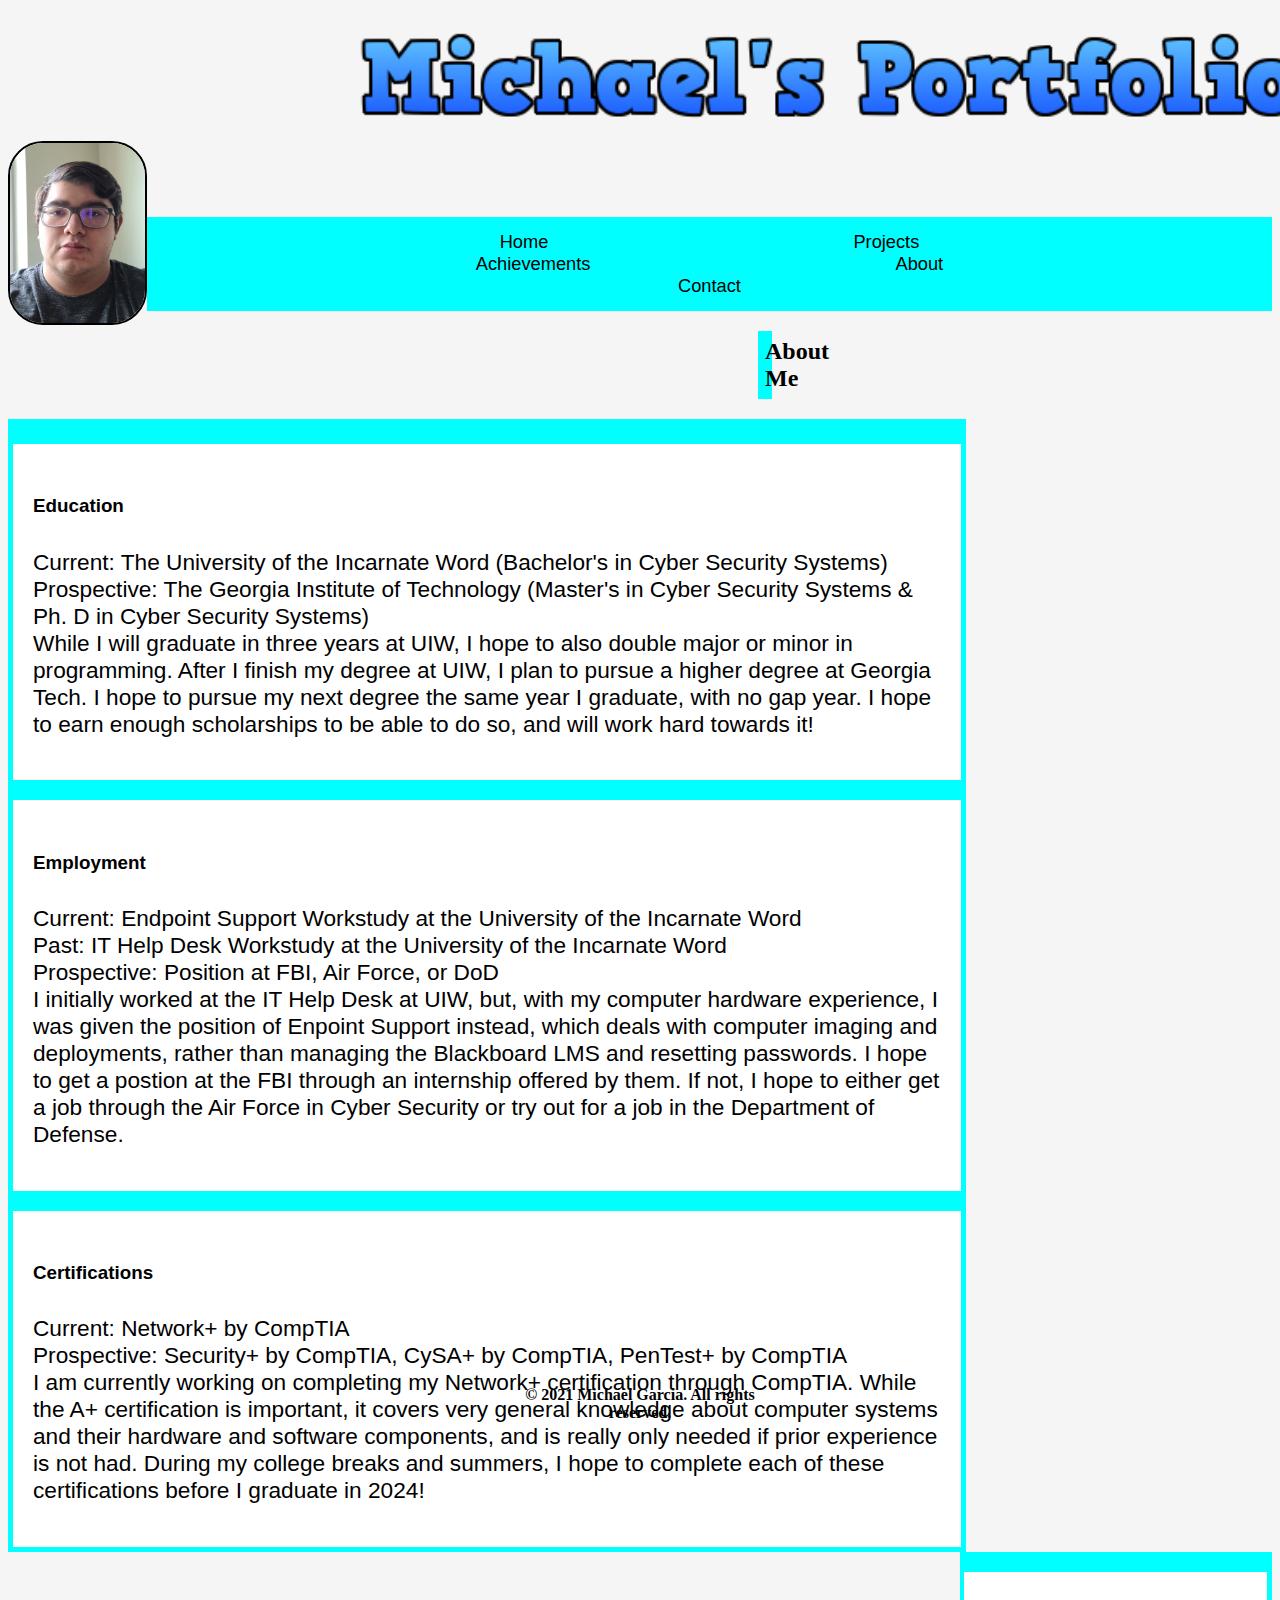
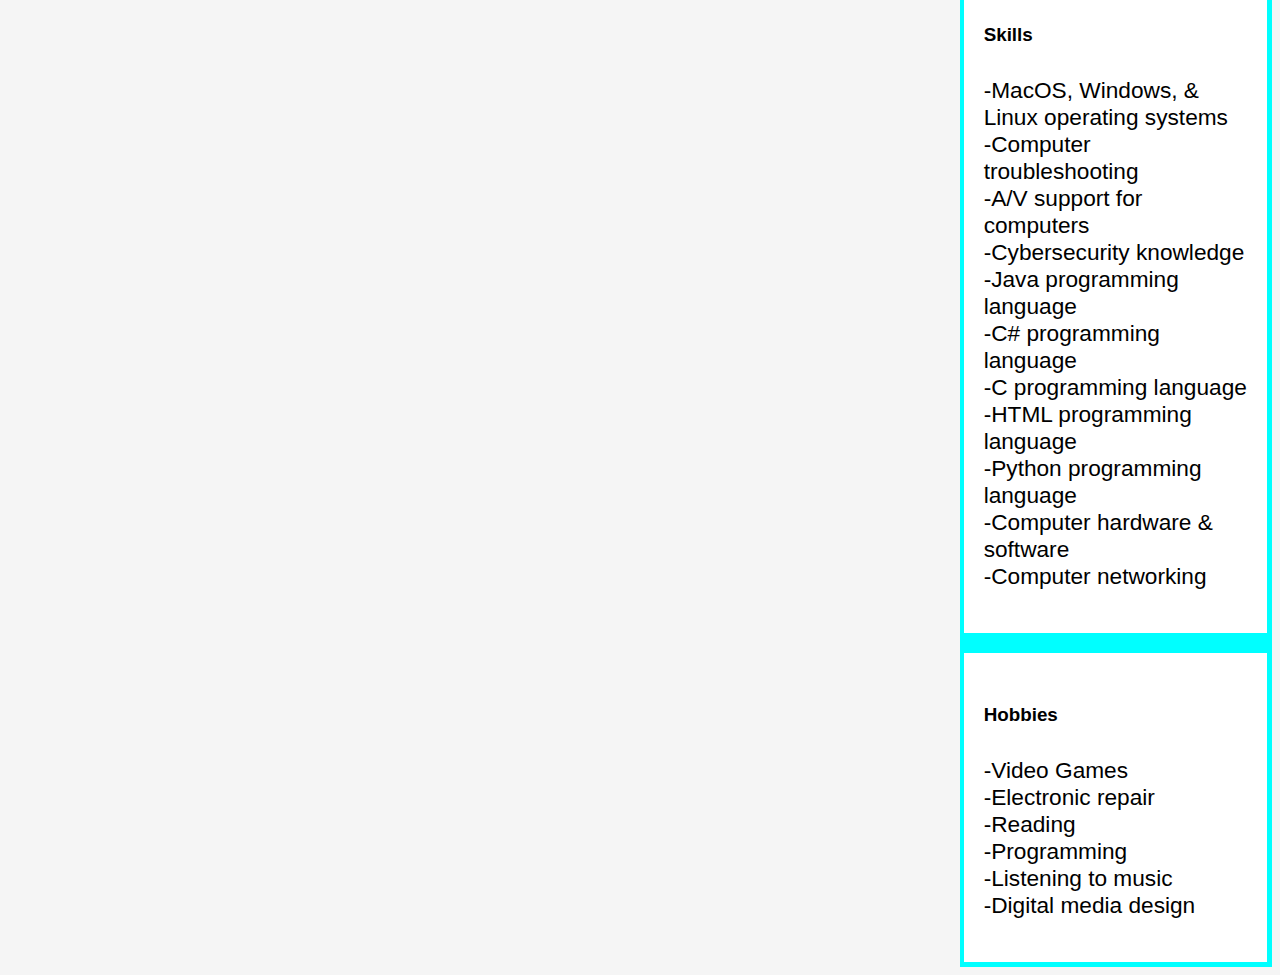
==== Website/index.html @ 73454740 "Rename AboutMe.html to index.html" ====
<!DOCTYPE html>
<!--This code will add the following label to the tab at the top of the page-->
<head>
    <title>
       Portfolio - About Me
    </title>   
</head>
<!--This code add the h1 and h2 headers to the top of the page-->
<h1>
    <a style="font-size: 30pt; padding-left: 340px; text-size-adjust:initial; top: 225px;"><img src="cooltext395141146425382.png" style="height:110px;"></img></a>
    <div class="logo">
        <img src="20211011_162341.jpg" alt="ProfilePicture" width:auto height=180px style="border-radius: 35px; float: left; border-width: 2px; border-style:solid; border-color: black;"></img>
    </div>
    
    <button class="button button1"><a href="Michael Antonio Garcia's Resume.pdf" download style="padding:20px 20px;"><b><img src="404-4042053_small-inspection-png.png" style="height: 50px;"></img></b></a></button>
</h1>
<li><a class ="active" href="Home.html">
    Home</a>
    <a class ="active" href="CurrentProjects.html">
    Projects</a>
    <a class ="active" href="Achievements.html">
    Achievements</a>
    <a class ="active" href="AboutMe.html">
    About</a>
    <a class ="active" href="ContactMe.html">
    Contact </a> </li>
<h2>
   About Me
</h2>
<!--This is the body text describing the topic of this page-->
<div class="row">
<body><font>
    <div class="leftcolumn">
        <div class="card">
    <p><h5>Education</h5>
    Current: The University of the Incarnate Word (Bachelor's in Cyber Security Systems)<br>
    Prospective: The Georgia Institute of Technology (Master's in Cyber Security Systems & Ph. D in Cyber Security Systems)<br>
    While I will graduate in three years at UIW, I hope to also double major or minor in programming. After I finish my degree at UIW,
    I plan to pursue a higher degree at Georgia Tech. I hope to pursue my next degree the same year I graduate, with no gap year. I hope
    to earn enough scholarships to be able to do so, and will work hard towards it!</p></div>
        <div class="card">
    <p><h5>Employment</h5>
    Current: Endpoint Support Workstudy at the University of the Incarnate Word<br>
    Past: IT Help Desk Workstudy at the University of the Incarnate Word<br>
    Prospective: Position at FBI, Air Force, or DoD<br>
    I initially worked at the IT Help Desk at UIW, but, with my computer hardware experience,
    I was given the position of Enpoint Support instead, which deals with computer imaging and deployments,
    rather than managing the Blackboard LMS and resetting passwords. I hope to get a postion at the FBI through
    an internship offered by them. If not, I hope to either get a job through the Air Force in Cyber Security or
    try out for a job in the Department of Defense.</p></div>
        <div class="card">
    <p><h5>Certifications</h5>
    Current: Network+ by CompTIA<br>
    Prospective: Security+ by CompTIA, CySA+ by CompTIA, PenTest+ by CompTIA<br>
    I am currently working on completing my Network+ certification through CompTIA. While the A+ certification is 
    important, it covers very general knowledge about computer systems and their hardware and software components, 
    and is really only needed if prior experience is not had. During my college breaks and summers, I hope to complete 
    each of these certifications before I graduate in 2024!</p></div></div>
    <div class="rightcolumn">
        <div class="card">
    <p><h5>Skills</h5>
        -MacOS, Windows, & Linux operating systems<br>
    -Computer troubleshooting<br>
    -A/V support for computers<br>
    -Cybersecurity knowledge<br>
    -Java programming language<br>
    -C# programming language<br>
    -C programming language<br>
    -HTML programming language<br>
    -Python programming language<br>
    -Computer hardware & software<br>
    -Computer networking
    </p></div>
        <div class="card">
    <p><h5>Hobbies</h5>
        -Video Games<br>
        -Electronic repair<br>
        -Reading<br>
        -Programming<br>
        -Listening to music<br>
        -Digital media design</p></font></body></div></div></div>
<!--This code handles the footer of the page-->
<footer>
    <br><br<br><br><b>© 2021 Michael Garcia. All rights reserved.</b>
    </footer>
<!--This code handles the styling of the h1, body, h2, and footer elements-->    
<!--background-color handles the backing color of each respective element, and the text-align aligns the text to its respective option-->
<style>
    .button{
    background-color: #00aefe;
    border:none;
    color: #bbb;
    padding: 0px;
    text-align:right;
    text-decoration:none;
    display:inline-block;
     font-size:16px;
     cursor:pointer;
     display:block;
     margin-left: 1800px;
    }
    /* Create two unequal columns that floats next to each other */
/* Left column */
.leftcolumn {   
  float: left;
  width: 75%;
  background-color: cyan;
  padding:5px;
}

/* Right column */
.rightcolumn {
  float: right;
  width: 24%;
  background-color: cyan;
  padding-left: 3.89px;
  padding-bottom: 5px;
  padding-right: 5px;
}

/* Add a card effect for articles */
.card {
  background-color: white;
  padding: 20px;
  margin-top: 20px;
}

/* Clear floats after the columns */
.row:after {
  content: "";
  display: table;
  clear: both;
}
    .logo{
        display:inline-block;
        vertical-align: left;
        float:left;
    }
    .button:hover{
     color:whitesmoke;
     background-color:whitesmoke;
    }
    .button1{
     background-color:whitesmoke;
    color:black;
     vertical-align: right;
    }
    h1{
        background-color: whitesmoke;
    }
    body{
        background-color: whitesmoke;
        text-align:left;
        color:black;
    }
    font{
        font-size: 17pt;
        font-family: -apple-system, BlinkMacSystemFont, 'Segoe UI', Roboto, Oxygen, Ubuntu, Cantarell, 'Open Sans', 'Helvetica Neue', sans-serif;
    }
    h2{
        background-color: cyan;
        text-align:center;
        color:black;
        padding:7px;
        border-right: 750px solid whitesmoke;
        border-left: 750px solid whitesmoke;
    }
    footer{
        text-align:center;
        color:black;
        position:absolute;
        top: 1350px;
        left:500px;
        right:500px;
        bottom:400px;
    }
    h1{
        color: black;
    }
    li{
        float:justify;
        list-style:none;
        overflow:hidden;
        margin:0;
        padding:0;
        border-right: 0px solid whitesmoke;
        border-left: 0px solid whitesmoke;
        text-align:center;
        font:status-bar;
        font-size: 13.7pt;
        background-color: cyan;
        padding:14px 14px;
    }
    /*defining the rule for columns*/
    .cdivider{
                column-count: 5;
                column-gap: 40px;
                column-rule-style: solid;
                column-width: 2px;
                column-rule-color: lightblue;
            }
    /*this rule is to set the border in the navigation bar*/
    li:last-child{
        border-right:none;
    }
    /*to display the hover color as blue and text color as white*/
    li a:hover{
        color: whitesmoke;
        background-color: aqua;
        padding: 150px 150px;
        text-decoration: none;
    }
    a{
        text-decoration: none;
        list-style:none;
        text-align:center;
        padding:150px 150px;
        color: black;
        border:5px;
    }
</style>
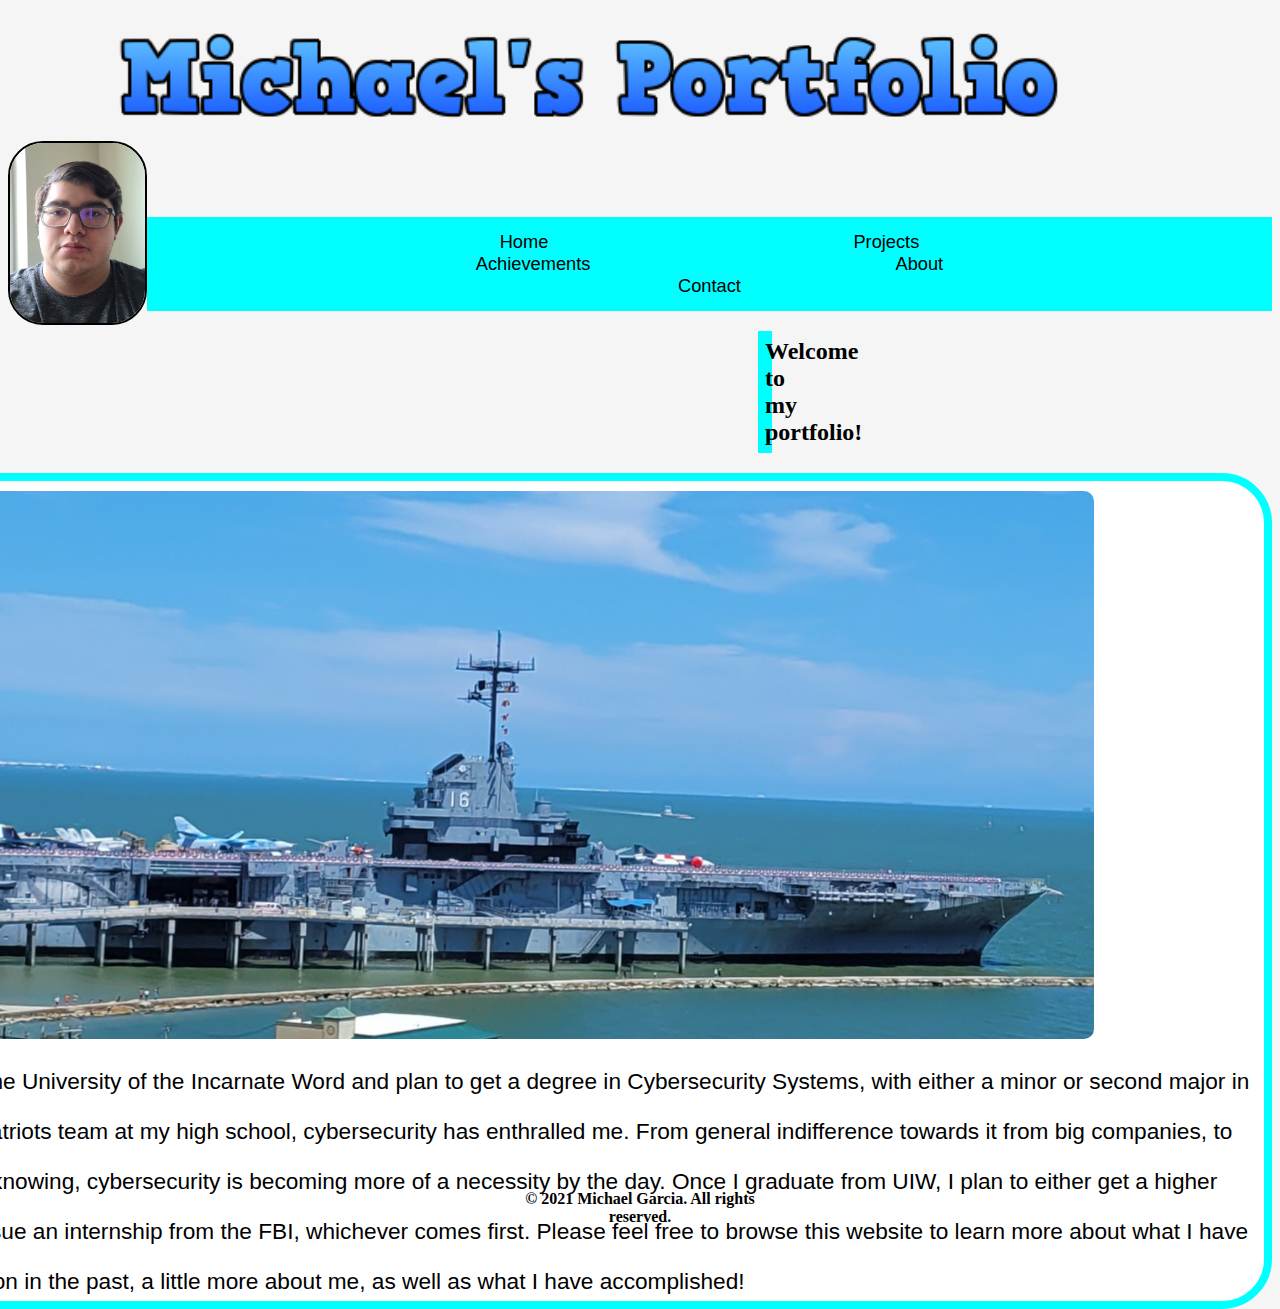
==== commit b3bd07da: "Rename Home.html to index.html" ====
--- a/Website/index.html
+++ b/Website/index.html
@@ -2,90 +2,52 @@
 <!--This code will add the following label to the tab at the top of the page-->
 <head>
     <title>
-       Portfolio - About Me
+        Portfolio - Home
     </title>   
 </head>
 <!--This code add the h1 and h2 headers to the top of the page-->
 <h1>
-    <a style="font-size: 30pt; padding-left: 340px; text-size-adjust:initial; top: 225px;"><img src="cooltext395141146425382.png" style="height:110px;"></img></a>
-    <div class="logo">
-        <img src="20211011_162341.jpg" alt="ProfilePicture" width:auto height=180px style="border-radius: 35px; float: left; border-width: 2px; border-style:solid; border-color: black;"></img>
-    </div>
-    
-    <button class="button button1"><a href="Michael Antonio Garcia's Resume.pdf" download style="padding:20px 20px;"><b><img src="404-4042053_small-inspection-png.png" style="height: 50px;"></img></b></a></button>
-</h1>
-<li><a class ="active" href="Home.html">
-    Home</a>
-    <a class ="active" href="CurrentProjects.html">
-    Projects</a>
-    <a class ="active" href="Achievements.html">
-    Achievements</a>
-    <a class ="active" href="AboutMe.html">
-    About</a>
-    <a class ="active" href="ContactMe.html">
-    Contact </a> </li>
+    <a style="font-size: 30pt; padding-left: 47px; text-size-adjust:initial; top: 225px;"><img src="cooltext395141146425382.png" style="height:110px;"></img></a>
+        <div class="logo">
+            <img src="20211011_162341.jpg" alt="ProfilePicture" width:auto height=180px style="border-radius: 35px; float: left; border-width: 2px; border-style:solid; border-color: black;"></img>
+        </div>
+        
+        <button class="button button1"><a href="Michael Antonio Garcia's Resume.pdf" download style="padding:20px 20px;"><b><img src="404-4042053_small-inspection-png.png" style="height: 50px;"></img></b></a></button>
+    </h1>
+    <li><a class ="active" href="Home.html">
+        Home</a>
+        <a class ="active" href="CurrentProjects.html">
+        Projects</a>
+        <a class ="active" href="Achievements.html">
+        Achievements</a>
+        <a class ="active" href="AboutMe.html">
+        About</a>
+        <a class ="active" href="ContactMe.html">
+        Contact </a> </li>
 <h2>
-   About Me
-</h2>
-<!--This is the body text describing the topic of this page-->
-<div class="row">
-<body><font>
-    <div class="leftcolumn">
-        <div class="card">
-    <p><h5>Education</h5>
-    Current: The University of the Incarnate Word (Bachelor's in Cyber Security Systems)<br>
-    Prospective: The Georgia Institute of Technology (Master's in Cyber Security Systems & Ph. D in Cyber Security Systems)<br>
-    While I will graduate in three years at UIW, I hope to also double major or minor in programming. After I finish my degree at UIW,
-    I plan to pursue a higher degree at Georgia Tech. I hope to pursue my next degree the same year I graduate, with no gap year. I hope
-    to earn enough scholarships to be able to do so, and will work hard towards it!</p></div>
-        <div class="card">
-    <p><h5>Employment</h5>
-    Current: Endpoint Support Workstudy at the University of the Incarnate Word<br>
-    Past: IT Help Desk Workstudy at the University of the Incarnate Word<br>
-    Prospective: Position at FBI, Air Force, or DoD<br>
-    I initially worked at the IT Help Desk at UIW, but, with my computer hardware experience,
-    I was given the position of Enpoint Support instead, which deals with computer imaging and deployments,
-    rather than managing the Blackboard LMS and resetting passwords. I hope to get a postion at the FBI through
-    an internship offered by them. If not, I hope to either get a job through the Air Force in Cyber Security or
-    try out for a job in the Department of Defense.</p></div>
-        <div class="card">
-    <p><h5>Certifications</h5>
-    Current: Network+ by CompTIA<br>
-    Prospective: Security+ by CompTIA, CySA+ by CompTIA, PenTest+ by CompTIA<br>
-    I am currently working on completing my Network+ certification through CompTIA. While the A+ certification is 
-    important, it covers very general knowledge about computer systems and their hardware and software components, 
-    and is really only needed if prior experience is not had. During my college breaks and summers, I hope to complete 
-    each of these certifications before I graduate in 2024!</p></div></div>
-    <div class="rightcolumn">
-        <div class="card">
-    <p><h5>Skills</h5>
-        -MacOS, Windows, & Linux operating systems<br>
-    -Computer troubleshooting<br>
-    -A/V support for computers<br>
-    -Cybersecurity knowledge<br>
-    -Java programming language<br>
-    -C# programming language<br>
-    -C programming language<br>
-    -HTML programming language<br>
-    -Python programming language<br>
-    -Computer hardware & software<br>
-    -Computer networking
-    </p></div>
-        <div class="card">
-    <p><h5>Hobbies</h5>
-        -Video Games<br>
-        -Electronic repair<br>
-        -Reading<br>
-        -Programming<br>
-        -Listening to music<br>
-        -Digital media design</p></font></body></div></div></div>
-<!--This code handles the footer of the page-->
-<footer>
-    <br><br<br><br><b>© 2021 Michael Garcia. All rights reserved.</b>
-    </footer>
-<!--This code handles the styling of the h1, body, h2, and footer elements-->    
+Welcome to my portfolio!
+ </h2>
+ <!--This is the body text describing the topic of this page-->
+ <body><font>
+     <div id="frame">
+         <img src="20211011_161601.jpg" style="width:1530px; height:auto; text-align:center; border-radius: 10px;"></img>
+    <br>Hi! My name is Michael Garcia. I am currently enrolled at the University of the Incarnate Word and plan to get a degree in Cybersecurity Systems, with either a minor or second major in Computer Programming.
+     Ever since I joined my Cyber Patriots team at my high school, cybersecurity has enthralled me. From general indifference towards it from big
+    companies, to most people being completely vulnerable without even knowing, cybersecurity is becoming more of a necessity by the day. Once I graduate
+    from UIW, I plan to either get a higher degree in Cyber Security Systems at Georgia Tech, or pursue an internship from the FBI, whichever comes first.
+     Please feel free to browse this website to learn more about what I have worked on in the past, a little more about me, as well as what I have accomplished!
+    </div></font></body>
+<!--This code handles the styling of the h1, body, h2, and footer elements-->
 <!--background-color handles the backing color of each respective element, and the text-align aligns the text to its respective option-->
 <style>
+     h1{
+        background-color: whitesmoke;
+        text-align:center;
+    }
+    body{
+        background-color: whitesmoke;
+        color:black;
+    }
     .button{
     background-color: #00aefe;
     border:none;
@@ -99,38 +61,6 @@
      display:block;
      margin-left: 1800px;
     }
-    /* Create two unequal columns that floats next to each other */
-/* Left column */
-.leftcolumn {   
-  float: left;
-  width: 75%;
-  background-color: cyan;
-  padding:5px;
-}
-
-/* Right column */
-.rightcolumn {
-  float: right;
-  width: 24%;
-  background-color: cyan;
-  padding-left: 3.89px;
-  padding-bottom: 5px;
-  padding-right: 5px;
-}
-
-/* Add a card effect for articles */
-.card {
-  background-color: white;
-  padding: 20px;
-  margin-top: 20px;
-}
-
-/* Clear floats after the columns */
-.row:after {
-  content: "";
-  display: table;
-  clear: both;
-}
     .logo{
         display:inline-block;
         vertical-align: left;
@@ -145,17 +75,10 @@
     color:black;
      vertical-align: right;
     }
-    h1{
-        background-color: whitesmoke;
-    }
-    body{
-        background-color: whitesmoke;
-        text-align:left;
-        color:black;
-    }
     font{
         font-size: 17pt;
         font-family: -apple-system, BlinkMacSystemFont, 'Segoe UI', Roboto, Oxygen, Ubuntu, Cantarell, 'Open Sans', 'Helvetica Neue', sans-serif;
+        text-align: center;
     }
     h2{
         background-color: cyan;
@@ -169,7 +92,7 @@
         text-align:center;
         color:black;
         position:absolute;
-        top: 1350px;
+        top: 1100px;
         left:500px;
         right:500px;
         bottom:400px;
@@ -183,13 +106,29 @@
         overflow:hidden;
         margin:0;
         padding:0;
+        font:status-bar;
+        font-size: 13.7pt;
         border-right: 0px solid whitesmoke;
         border-left: 0px solid whitesmoke;
         text-align:center;
-        font:status-bar;
-        font-size: 13.7pt;
         background-color: cyan;
         padding:14px 14px;
+    }
+     /*This code is for the search bar at the top right of the page*/
+     input[type=text]{
+        width: 175px;
+        box-sizing: border-box;
+        border: 2px cyan;
+        border-radius: 50px;
+        font-size: 16px;
+        background-color: black;
+        background-position: auto;
+        background-repeat: no-repeat;
+        padding: 12px 20px 12px 40px;
+        transition: width 0.4s ease-in-out;
+        position: absolute;
+        right: 2%;
+        top:2%;
     }
     /*defining the rule for columns*/
     .cdivider{
@@ -218,4 +157,24 @@
         color: black;
         border:5px;
     }
+    #frame { 
+        position: center; 
+        width: 1850px; 
+        height: 800px;
+        float:right;
+        font-size: 17pt;
+        font-family: -apple-system, BlinkMacSystemFont, 'Segoe UI', Roboto, Oxygen, Ubuntu, Cantarell, 'Open Sans', 'Helvetica Neue', sans-serif;
+        line-height: 50px;
+        padding: 10px;
+        background-color: white;
+        border-width: 8px;
+        border-radius: 50px;
+        border-style: solid;
+        border-color: cyan;
+        color: black;
+    }
 </style>
+<!--This code handles the footer of the page-->
+<footer>
+    <br><br><br><br><br> <b>© 2021 Michael Garcia. All rights reserved.</b>
+ </footer>
